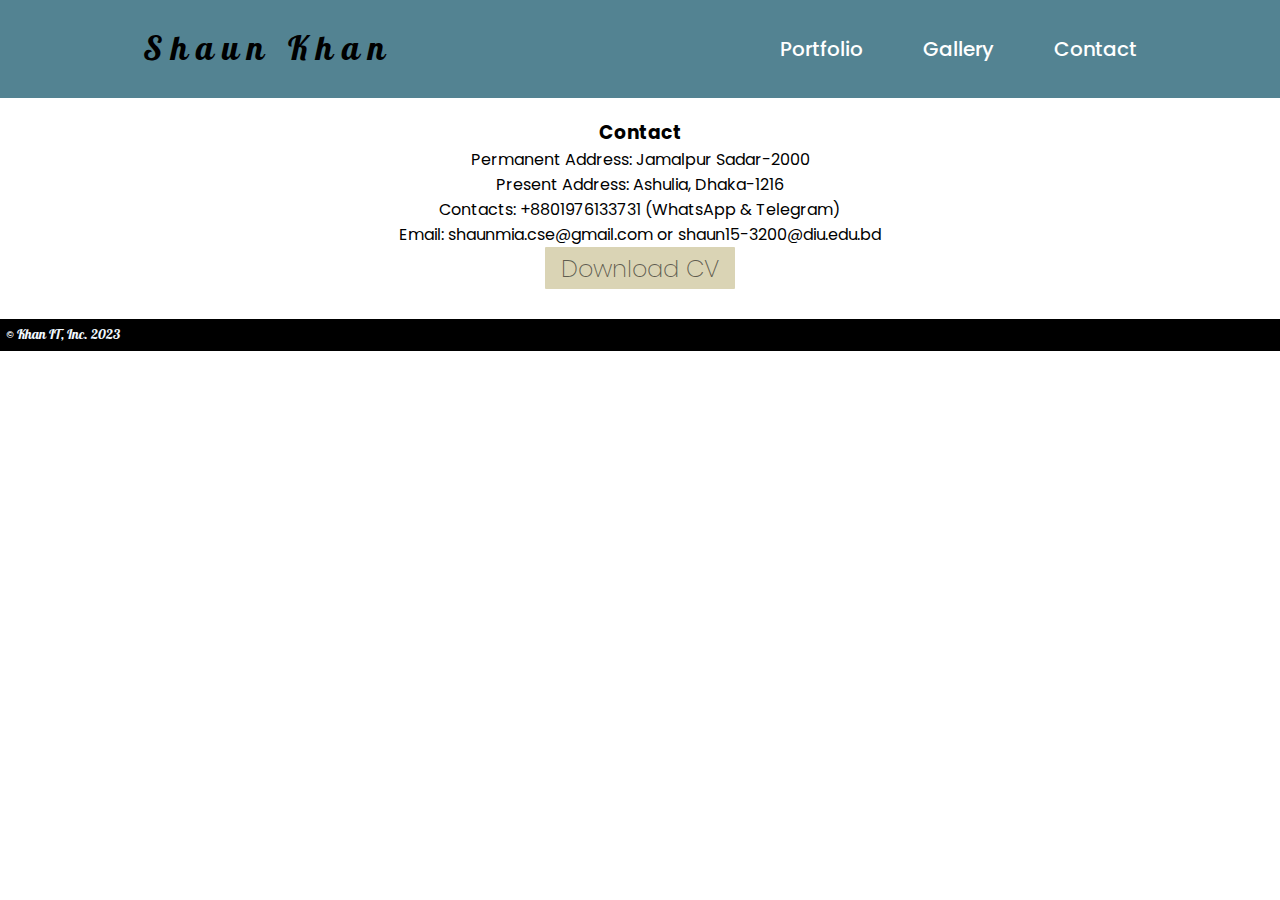
==== Contact.html @ d235b8f8 "Add files via upload" ====
<!DOCTYPE html>
<html lang="en">

<head>
    <meta charset="UTF-8">
    <meta http-equiv="X-UA-Compatible" content="IE=edge">
    <meta name="viewport" content="width=device-width, initial-scale=1.0">
    <title>Shaun Khan </title>

    <!-- font style-->
    <link rel="preconnect" href="https://fonts.googleapis.com">
    <link rel="preconnect" href="https://fonts.gstatic.com" crossorigin>
    <link href="https://fonts.googleapis.com/css2?family=Pattaya&family=Poppins&display=swap" rel="stylesheet">

    <!-- font awesome -->
    <link rel="stylesheet" href="https://cdnjs.cloudflare.com/ajax/libs/font-awesome/6.3.0/css/all.min.css"
        integrity="sha512-SzlrxWUlpfuzQ+pcUCosxcglQRNAq/DZjVsC0lE40xsADsfeQoEypE+enwcOiGjk/bSuGGKHEyjSoQ1zVisanQ=="
        crossorigin="anonymous" referrerpolicy="no-referrer" />

    <!-- css files -->
    <link rel="stylesheet" href="./styles/style.css">
</head>

<body>
    <!-- navigation bar -->
    <header class="header">
        <nav>
            <h2 class="nav-title"><a href="./index.html">Shaun Khan </a></h2>
            <ul class="navbar">
                <li><a class="section" href="./Portfolio.html">Portfolio</a></li>
                <li><a class="section" href="./Gallery.html">Gallery</a></li>
                <li><a class="section" href="./Contact.html">Contact</a></li>

            </ul>
        </nav>
    </header>


    <!-- Contact Section -->
    <section class="contact_section">
        <div class="contact_info">
            <h3 class="gallery-title">Contact</h3>
            <p>Permanent Address: Jamalpur Sadar-2000</p>
            <p>Present Address: Ashulia, Dhaka-1216</p>
            <p>Contacts: +8801976133731 (WhatsApp & Telegram)</p>
            <p>Email: shaunmia.cse@gmail.com or shaun15-3200@diu.edu.bd</p>

                <button class="bio_button"><a
                        href="https://drive.google.com/file/d/1jmgyfifZ_jBdbX8SLZ7q5-97VFwPtoEP/view?usp=sharing"
                        target="_blank">Download CV</a></button>
            </p>
            <p>
                <a href="https://github.com/shaun-mia" target="_blank"><i class="fa-brands fa-github"></i></a>
                <a href="https://www.linkedin.com/in/shaun-mia" target="_blank"><i
                        class="fa-brands fa-linkedin"></i></a>
                <a href="https://twitter.com/Shaun__Khan" target="_blank"><i class="fa-brands fa-twitter"></i></a>
                <a href="https://www.facebook.com/nameisshaun" target="_blank"><i
                        class="fa-brands fa-facebook-f"></i></a>
                <a href="https://instagram.com/nameisshaun" target="_blank"><i class="fa-brands fa-instagram"></i></a>
            </p>
    </section>
    <div class="rights_reserved">
        <p>© Khan IT, Inc. 2023</p>
    </div>
</body>

</html>
---- styles/style.css ----
/* for all */
* {
    font-family: 'Poppins', sans-serif;
    margin: 0;
}

/* navigation bar */
nav {
    display: flex;
    justify-content: space-around;
    padding-top: 2%;
    padding-bottom: 2%;
    background-color: #538392 ;
    width: 100%;
    max-width: 100%;
}

nav ul {
    display: flex;
    align-items: center;
}

nav li {
    list-style: none;
    margin-left: 60px;
}

.section {
    text-decoration: none;
    font-style: normal;
    font-weight: 500;
    font-size: 20px;
    color: #FFFFFF;
}

.nav-title a {
    font-family: 'Pattaya', sans-serif;
    font-weight: 400;
    font-size: 34px;
    text-decoration: none;
    letter-spacing: 0.245em;
    color: #000000;
}

/* my bio */

.my_bio {
    background-color: #6295A2;
    display: flex;
    gap: 3%;
    align-items: center;
    padding-top: 4%;
    padding-bottom: 4%;
    padding-left: 6%;
    padding-right: 6%;
}

.bio_img {}

.bio_img img {
    width: 500px;
    border-radius: 50%;
}

.bio_head {
    font-weight: 500;
    font-size: 36px;
    line-height: 54px;
    letter-spacing: 0.245em;
    text-align: center;
    color: #FFFFFF;
    margin-bottom: 2%;
}

.bio_text {
    font-weight: 400;
    font-size: 24px;
    letter-spacing: 0.1em;
    text-align: center;
    color: #FFFFFF;
    margin-bottom: 3%;
}


.bio_button {
    background: #DAD4B5;
    color: rgba(0, 0, 0, 0.57);
    border-radius: 1px;
    font-weight: 200;
    font-size: 24px;
    text-align: center;
    border: 0;
    padding-top: 0.75%;
    padding-bottom: 0.75%;
    padding-left: 3.25%;
    padding-right: 3.25%;
    margin-bottom: 2%;
}

.bio_button:hover {
    background-color: none;
    border: 2px dashed salmon;
}

.bio_button a {
    text-decoration: none;
    color: rgba(0, 0, 0, 0.57);
}

.bio_text p a {
    text-decoration: none;
    color: whitesmoke;
    align-content:center
}

/* Portfoli section */

.Portfoli {
    display: flex;
    align-items: center;
    justify-content: space-around;
    gap: 100px;
    background-color: #6295A2;
    gap: 3%;
    align-items: center;
    padding-top: 4%;
    padding-bottom: 4%;
    padding-left: 6%;
    padding-right: 6%;
}


.Portfoli_text {
    font-weight: 500;
    font-size: 32px;
    line-height: 54px;
    letter-spacing: 0.245em;
    color: black;
    margin-bottom: 2%;
}

.Portfoli_details {
    font-weight: 300;
    font-size: 16px;
    line-height: 54px;
    letter-spacing: 0.245em;
    color: black;
    margin-bottom: 2%;
}

.Portfoli_part_1 img {
    width: 350px;
    padding: 40px;
    background-color: #6295A2;
}

.Portfoli_head .bio_button {
    background-color: #6295A2;
    border-radius: 0%;
}

.Portfoli_1 {
    display: flex;
    margin-top: 6%;
    margin-bottom: 2%;
    margin-left: 10%;
    margin-right: 10%;
    align-items: center;
    flex-direction: row-reverse;
    justify-content: space-around;
    gap: 100px;
}

/* footer_part */

.footer_part {
    display: flex;
    gap: 2%;
    background-image: linear-gradient(to top, white, #6295A2);
    padding-top: 2%;
    padding-bottom: 2%;
    padding-left: 5%;
    padding-right: 5%;
    justify-content: space-between;

}

.footer_part img {
    width: 15%;
}

.image_1 {
    margin-bottom: 10%;
}

.image_2 {
    margin-top: 5%;
    margin-bottom: 5%;
}

.image_3 {
    margin-top: 10%;
}

.image_4 {
    margin-top: 5%;
    margin-bottom: 5%;
}

.image_5 {
    margin-bottom: 10%;
}

.footer_head {
    font-family: 'Pattaya';
    font-weight: 200;
    font-size: 36px;
    letter-spacing: 0.245em;
    text-align: center;
    background-color: #6295A2;
    color: #FFFFFF;
    margin-bottom: 2%;
    margin-bottom: 0%;
    padding-top: 2%;
    text-align: center;
}

footer p {
    display: flex;
    align-items: center;
    justify-content: center;
    gap: 1%;
    margin-bottom: 2%;
}

footer p a {
    text-decoration: none;
    color: gray;
    font-size: larger;
}

.rights_reserved p {
    font-family: 'Pattaya';
    color: aliceblue;
    background-color: black;
    font-weight: 100;
    font-size: 14px;
    padding: 0.5%;
}


/* work section */

.work {
    display: flex;
    margin-top: 2%;
    margin-bottom: 2%;
    margin-left: 10%;
    margin-right: 10%;
    align-items: center;
    justify-content: space-around;
    gap: 100px;
}

.work_text {
    font-weight: 500;
    font-size: 32px;
    line-height: 54px;
    letter-spacing: 0.245em;
    color: black;
    margin-bottom: 2%;
}

.work_details {
    font-weight: 300;
    font-size: 16px;
    line-height: 54px;
    letter-spacing: 0.245em;
    color: black;
    margin-bottom: 2%;
}

.work_part_1 img {
    width: 350px;
    padding: 40px;
    background-color: #6295A2;
}

.work_head .bio_button {
    background-color: #DAD4B5;
    border-radius: 0%;
}

.work_1 {
    display: flex;
    margin-top: 6%;
    margin-bottom: 2%;
    margin-left: 10%;
    margin-right: 10%;
    align-items: center;
    flex-direction: row-reverse;
    justify-content: space-around;
    gap: 100px;
}


/* Some Facts */

.some-facts {}

.facts-head {
    font-weight: 600;
    font-size: 32px;
    line-height: 54px;
    color: black;
    margin-left: 10%;
}

.facts-caption {
    font-weight: 300;
    font-size: 16px;
    line-height: 54px;
    letter-spacing: 0.245em;
    color: black;
    margin-left: 10%;
    margin-bottom: 2%;
}

.facts-items:hover {
    transform: scale(1.05);
    transition: transform 0.5s;
}

.facts-items:hover {
    background-color: rgba(255, 144, 14, 0.1);
}

.facts {
    display: flex;
    gap: 3%;
    justify-content: center;
    margin-bottom: 5%;
    align-items: center;
}

.facts-img {
    margin-top: 20px;
}

.facts-items {
    border: 1px solid #FF900E;
    border-radius: 8px;
    width: 241.83px;
    height: 241.83px;
    text-align: center;
}

.facts-items-head {
    color: #424242;
    font-weight: 600;
    font-size: 45px;
    margin-top: 20px;
}

.facts-items-caption {
    color: #727272;
    font-weight: 600;
    font-size: 20px;
    margin-top: -15px;
}

/* Contact */

.contact_section {
    display: flex;
    justify-content: center;
    align-items: center;
    padding: 20px;
}

.contact_info {
    text-align: center;
    max-width: 600px;
    margin: auto;
}
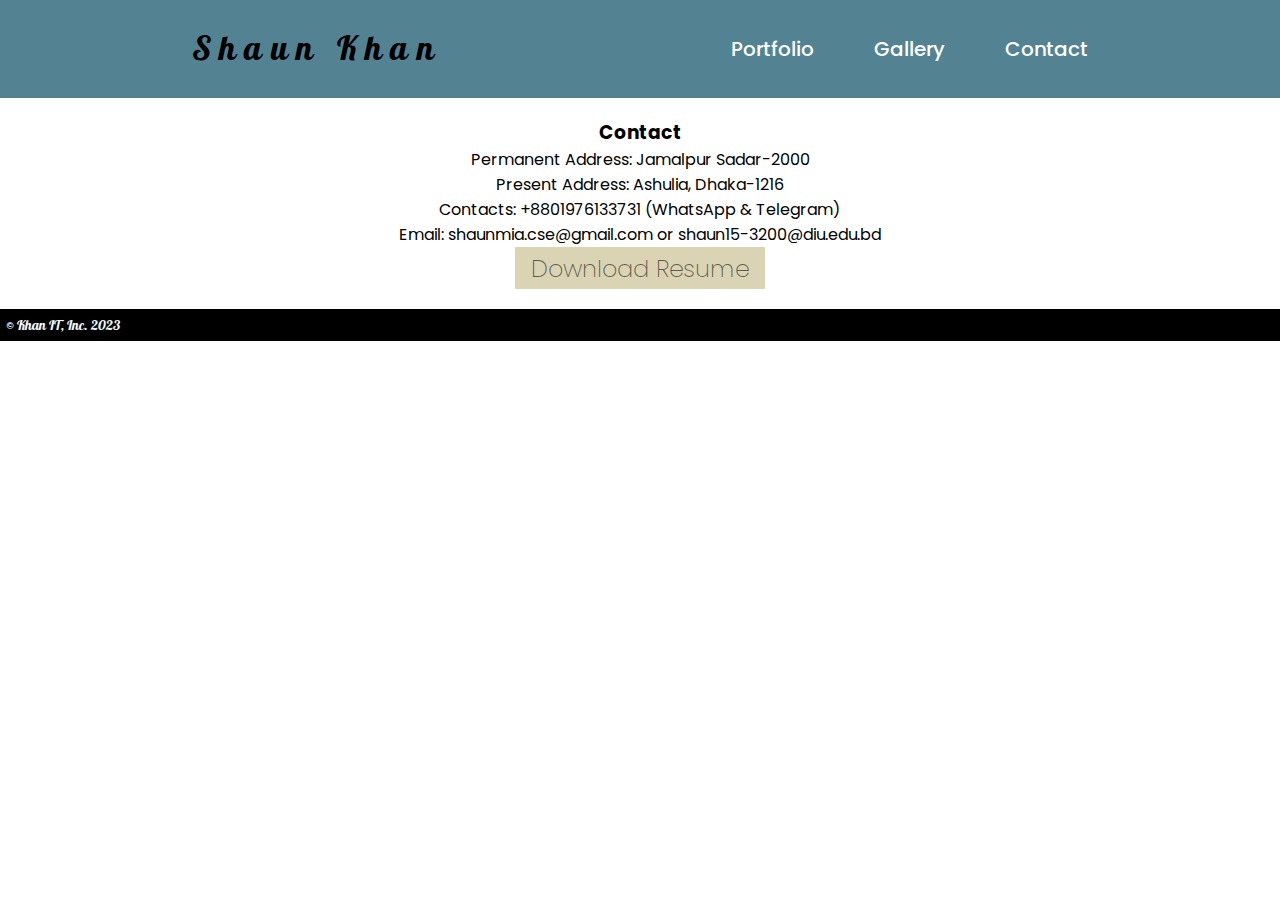
==== commit 9012e433: "Update Contact.html" ====
--- a/Contact.html
+++ b/Contact.html
@@ -46,8 +46,8 @@
             <p>Email: shaunmia.cse@gmail.com or shaun15-3200@diu.edu.bd</p>
 
                 <button class="bio_button"><a
-                        href="https://drive.google.com/file/d/1jmgyfifZ_jBdbX8SLZ7q5-97VFwPtoEP/view?usp=sharing"
-                        target="_blank">Download CV</a></button>
+                        href="https://drive.google.com/file/d/1ZMf1MwrbtR-PZMKJgoAxFKdCUxXzyrko/view?usp=sharing"
+                        target="_blank">Download Resume </a></button>
             </p>
             <p>
                 <a href="https://github.com/shaun-mia" target="_blank"><i class="fa-brands fa-github"></i></a>
@@ -64,4 +64,4 @@
     </div>
 </body>
 
-</html>+</html>
--- a/styles/style.css
+++ b/styles/style.css
@@ -2,15 +2,15 @@
 * {
     font-family: 'Poppins', sans-serif;
     margin: 0;
+    box-sizing: border-box;
 }
 
 /* navigation bar */
 nav {
     display: flex;
     justify-content: space-around;
-    padding-top: 2%;
-    padding-bottom: 2%;
-    background-color: #538392 ;
+    padding: 2% 6%;
+    background-color: #538392;
     width: 100%;
     max-width: 100%;
 }
@@ -18,6 +18,8 @@
 nav ul {
     display: flex;
     align-items: center;
+    padding: 0;
+    margin: 0;
 }
 
 nav li {
@@ -43,44 +45,14 @@
 }
 
 /* my bio */
-
 .my_bio {
     background-color: #6295A2;
     display: flex;
-    gap: 3%;
-    align-items: center;
-    padding-top: 4%;
-    padding-bottom: 4%;
-    padding-left: 6%;
-    padding-right: 6%;
-}
-
-.bio_img {}
-
-.bio_img img {
-    width: 500px;
-    border-radius: 50%;
-}
-
-.bio_head {
-    font-weight: 500;
-    font-size: 36px;
-    line-height: 54px;
-    letter-spacing: 0.245em;
-    text-align: center;
-    color: #FFFFFF;
-    margin-bottom: 2%;
-}
-
-.bio_text {
-    font-weight: 400;
-    font-size: 24px;
-    letter-spacing: 0.1em;
-    text-align: center;
-    color: #FFFFFF;
-    margin-bottom: 3%;
-}
-
+    flex-direction: column;
+    align-items: center;
+    padding: 4% 6%;
+    text-align: center;
+}
 
 .bio_button {
     background: #DAD4B5;
@@ -90,11 +62,10 @@
     font-size: 24px;
     text-align: center;
     border: 0;
-    padding-top: 0.75%;
-    padding-bottom: 0.75%;
-    padding-left: 3.25%;
-    padding-right: 3.25%;
-    margin-bottom: 2%;
+    padding: 0.75% 3.25%;
+    margin-bottom: 2%;
+    display: block;
+    margin: 0 auto; /* Center button horizontally */
 }
 
 .bio_button:hover {
@@ -107,28 +78,41 @@
     color: rgba(0, 0, 0, 0.57);
 }
 
-.bio_text p a {
-    text-decoration: none;
-    color: whitesmoke;
-    align-content:center
-}
-
-/* Portfoli section */
-
+.bio_text {
+    font-weight: 400;
+    font-size: 24px;
+    letter-spacing: 0.1em;
+    text-align: justify; /* Center text alignment */
+    color: #FFFFFF;
+    margin-bottom: 3%;
+    max-width: 100%;
+}
+
+.bio_img img {
+    width: 250px;
+    border-radius: 50%;
+}
+
+.bio_head {
+    font-weight: 500;
+    font-size: 36px;
+    text-align: center;
+    line-height: 54px;
+    letter-spacing: 0.245em;
+    color: #FFFFFF;
+    margin-bottom: 2%;
+}
+
+/* Portfolio section */
 .Portfoli {
     display: flex;
     align-items: center;
-    justify-content: space-around;
-    gap: 100px;
-    background-color: #6295A2;
-    gap: 3%;
-    align-items: center;
-    padding-top: 4%;
-    padding-bottom: 4%;
-    padding-left: 6%;
-    padding-right: 6%;
-}
-
+    justify-content: center;
+    flex-direction: column;
+    background-color: #6295A2;
+    padding: 4% 6%;
+    text-align: center;
+}
 
 .Portfoli_text {
     font-weight: 500;
@@ -152,6 +136,8 @@
     width: 350px;
     padding: 40px;
     background-color: #6295A2;
+    display: block;
+    margin: 0 auto;
 }
 
 .Portfoli_head .bio_button {
@@ -161,18 +147,13 @@
 
 .Portfoli_1 {
     display: flex;
-    margin-top: 6%;
-    margin-bottom: 2%;
-    margin-left: 10%;
-    margin-right: 10%;
-    align-items: center;
-    flex-direction: row-reverse;
-    justify-content: space-around;
-    gap: 100px;
+    margin: 6% 10% 2% 10%;
+    flex-direction: column;
+    align-items: center;
+    text-align: center;
 }
 
 /* footer_part */
-
 .footer_part {
     display: flex;
     gap: 2%;
@@ -182,7 +163,6 @@
     padding-left: 5%;
     padding-right: 5%;
     justify-content: space-between;
-
 }
 
 .footer_part img {
@@ -222,7 +202,6 @@
     margin-bottom: 2%;
     margin-bottom: 0%;
     padding-top: 2%;
-    text-align: center;
 }
 
 footer p {
@@ -248,18 +227,14 @@
     padding: 0.5%;
 }
 
-
 /* work section */
-
 .work {
     display: flex;
-    margin-top: 2%;
-    margin-bottom: 2%;
-    margin-left: 10%;
-    margin-right: 10%;
-    align-items: center;
-    justify-content: space-around;
-    gap: 100px;
+    align-items: center;
+    justify-content: center;
+    flex-direction: column;
+    margin: 2% 10%;
+    text-align: center;
 }
 
 .work_text {
@@ -269,6 +244,7 @@
     letter-spacing: 0.245em;
     color: black;
     margin-bottom: 2%;
+    text-align: center;
 }
 
 .work_details {
@@ -278,12 +254,15 @@
     letter-spacing: 0.245em;
     color: black;
     margin-bottom: 2%;
+    text-align: justify;
 }
 
 .work_part_1 img {
     width: 350px;
     padding: 40px;
     background-color: #6295A2;
+    display: block;
+    margin: 0 auto;
 }
 
 .work_head .bio_button {
@@ -293,19 +272,13 @@
 
 .work_1 {
     display: flex;
-    margin-top: 6%;
-    margin-bottom: 2%;
-    margin-left: 10%;
-    margin-right: 10%;
-    align-items: center;
-    flex-direction: row-reverse;
-    justify-content: space-around;
-    gap: 100px;
-}
-
+    margin: 6% 10% 2% 10%;
+    flex-direction: column;
+    align-items: center;
+    text-align: center;
+}
 
 /* Some Facts */
-
 .some-facts {}
 
 .facts-head {
@@ -329,9 +302,6 @@
 .facts-items:hover {
     transform: scale(1.05);
     transition: transform 0.5s;
-}
-
-.facts-items:hover {
     background-color: rgba(255, 144, 14, 0.1);
 }
 
@@ -370,7 +340,6 @@
 }
 
 /* Contact */
-
 .contact_section {
     display: flex;
     justify-content: center;
@@ -382,4 +351,91 @@
     text-align: center;
     max-width: 600px;
     margin: auto;
-}+}
+
+/* Media Queries for Responsive Design */
+@media (max-width: 1024px) {
+    .Portfoli, .work {
+        flex-direction: column;
+        align-items: center;
+        text-align: center;
+    }
+
+    .Portfoli_text, .work_text {
+        font-size: 28px;
+    }
+
+    .Portfoli_details, .work_details {
+        font-size: 14px;
+    }
+
+    .facts-head {
+        font-size: 28px;
+    }
+
+    .facts-caption {
+        font-size: 14px;
+    }
+
+    .facts-items-head {
+        font-size: 40px;
+    }
+
+    .facts-items-caption {
+        font-size: 18px;
+    }
+}
+
+@media (max-width: 768px) {
+    .nav-title a {
+        font-size: 28px;
+    }
+
+    .Portfoli_text, .work_text {
+        font-size: 24px;
+    }
+
+    .Portfoli_details, .work_details {
+        font-size: 12px;
+    }
+
+    .facts-head {
+        font-size: 24px;
+    }
+
+    .facts-caption {
+        font-size: 12px;
+    }
+
+    .facts-items-head {
+        font-size: 32px;
+    }
+
+    .facts-items-caption {
+        font-size: 16px;
+    }
+
+    .bio_img img {
+        width: 200px;
+    }
+}
+
+@media (max-width: 480px) {
+    .nav {
+        flex-direction: column;
+        align-items: center;
+    }
+
+    nav ul {
+        flex-direction: column;
+    }
+
+    nav li {
+        margin-left: 0;
+        margin-bottom: 10px;
+    }
+
+    .bio_img img {
+        width: 150px;
+    }
+}
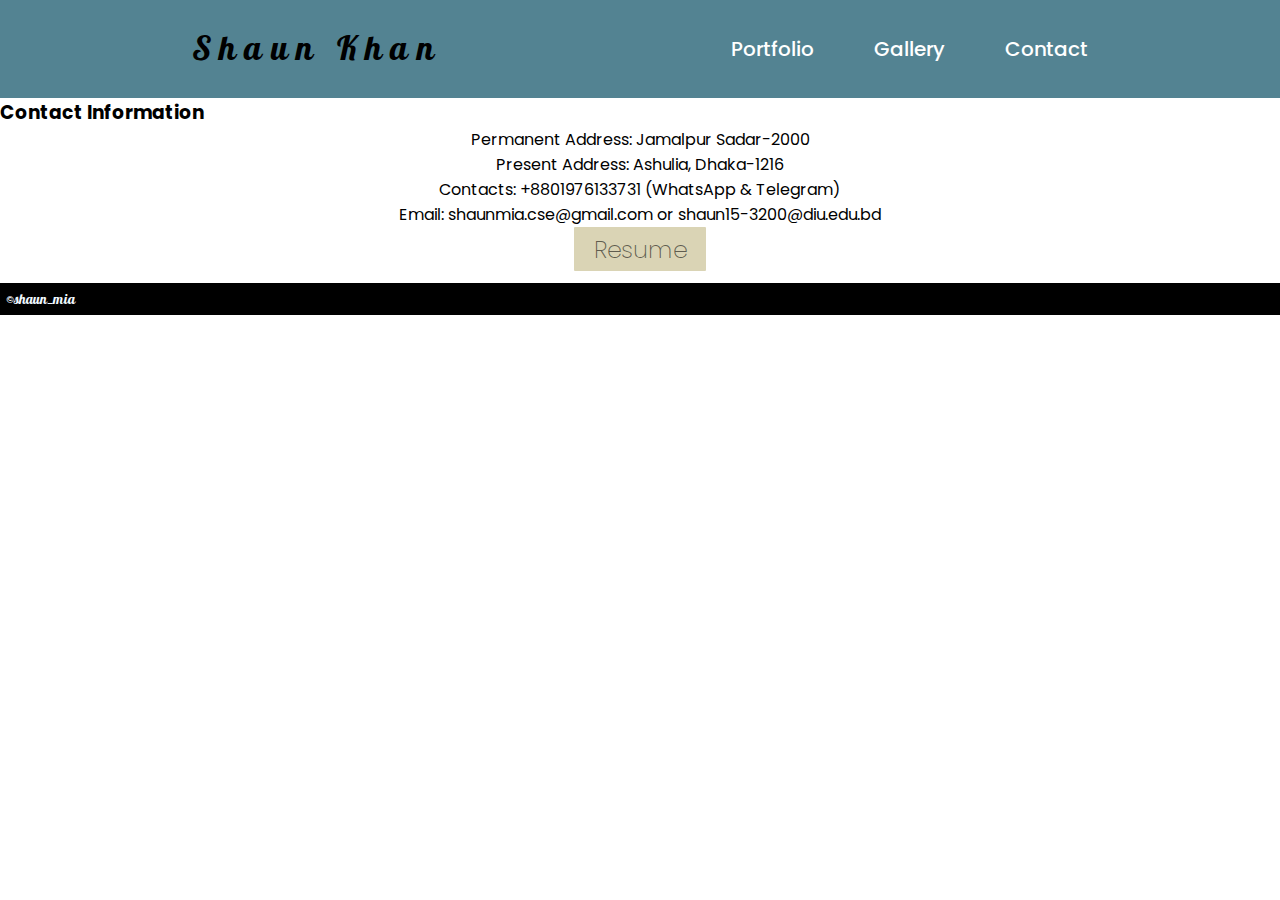
==== commit 4728aa64: "Update Contact.html" ====
--- a/Contact.html
+++ b/Contact.html
@@ -37,30 +37,38 @@
 
 
     <!-- Contact Section -->
-    <section class="contact_section">
-        <div class="contact_info">
-            <h3 class="gallery-title">Contact</h3>
-            <p>Permanent Address: Jamalpur Sadar-2000</p>
-            <p>Present Address: Ashulia, Dhaka-1216</p>
-            <p>Contacts: +8801976133731 (WhatsApp & Telegram)</p>
-            <p>Email: shaunmia.cse@gmail.com or shaun15-3200@diu.edu.bd</p>
+    <section class="contact_page">
+        <div class="contact_box">
+            <h3 class="contact_header">Contact Information</h3>
+            <div class="contact_info">Permanent Address: Jamalpur Sadar-2000 <br>
+                Present Address: Ashulia, Dhaka-1216<br>
+                Contacts: +8801976133731 (WhatsApp & Telegram) <br>
+                Email: shaunmia.cse@gmail.com or shaun15-3200@diu.edu.bd <br>
+                <button class="bio_button"><a
+                        href="./Shaun_Mia_Resume.pdf"
+                        target="_blank">Resume</a></button>
+                <footer id="contact">
+                    <p>
+                        <a href="Tel:+8801976133731"><i class="fa-solid fa-phone"></i></a>
+                        <a href="mailto:shaunmia.cse@gmail.com"><i class="fa-solid fa-envelope"></i></a>
+                        <a href="https://github.com/shaun-mia" target="_blank"><i class="fa-brands fa-github"></i></a>
+                        <a href="https://www.facebook.com/nameisshaun" target="_blank"><i
+                                class="fa-brands fa-facebook-f"></i></a>
+                        <a href="https://instagram.com/nameisshaun" target="_blank"><i
+                                class="fa-brands fa-instagram"></i></a>
+                        <a href="https://twitter.com/shaun__khan" target="_blank"><i
+                                class="fa-brands fa-twitter"></i></a>
+                        <a href="https://www.linkedin.com/in/shaun-mia" target="_blank"><i
+                                class="fa-brands fa-linkedin"></i></a>
+                    </p>
 
-                <button class="bio_button"><a
-                        href="https://drive.google.com/file/d/1ZMf1MwrbtR-PZMKJgoAxFKdCUxXzyrko/view?usp=sharing"
-                        target="_blank">Download Resume </a></button>
-            </p>
-            <p>
-                <a href="https://github.com/shaun-mia" target="_blank"><i class="fa-brands fa-github"></i></a>
-                <a href="https://www.linkedin.com/in/shaun-mia" target="_blank"><i
-                        class="fa-brands fa-linkedin"></i></a>
-                <a href="https://twitter.com/Shaun__Khan" target="_blank"><i class="fa-brands fa-twitter"></i></a>
-                <a href="https://www.facebook.com/nameisshaun" target="_blank"><i
-                        class="fa-brands fa-facebook-f"></i></a>
-                <a href="https://instagram.com/nameisshaun" target="_blank"><i class="fa-brands fa-instagram"></i></a>
-            </p>
+
+            </div>
+        </div>
     </section>
+
     <div class="rights_reserved">
-        <p>© Khan IT, Inc. 2023</p>
+        <p>©shaun_mia</p>
     </div>
 </body>
 
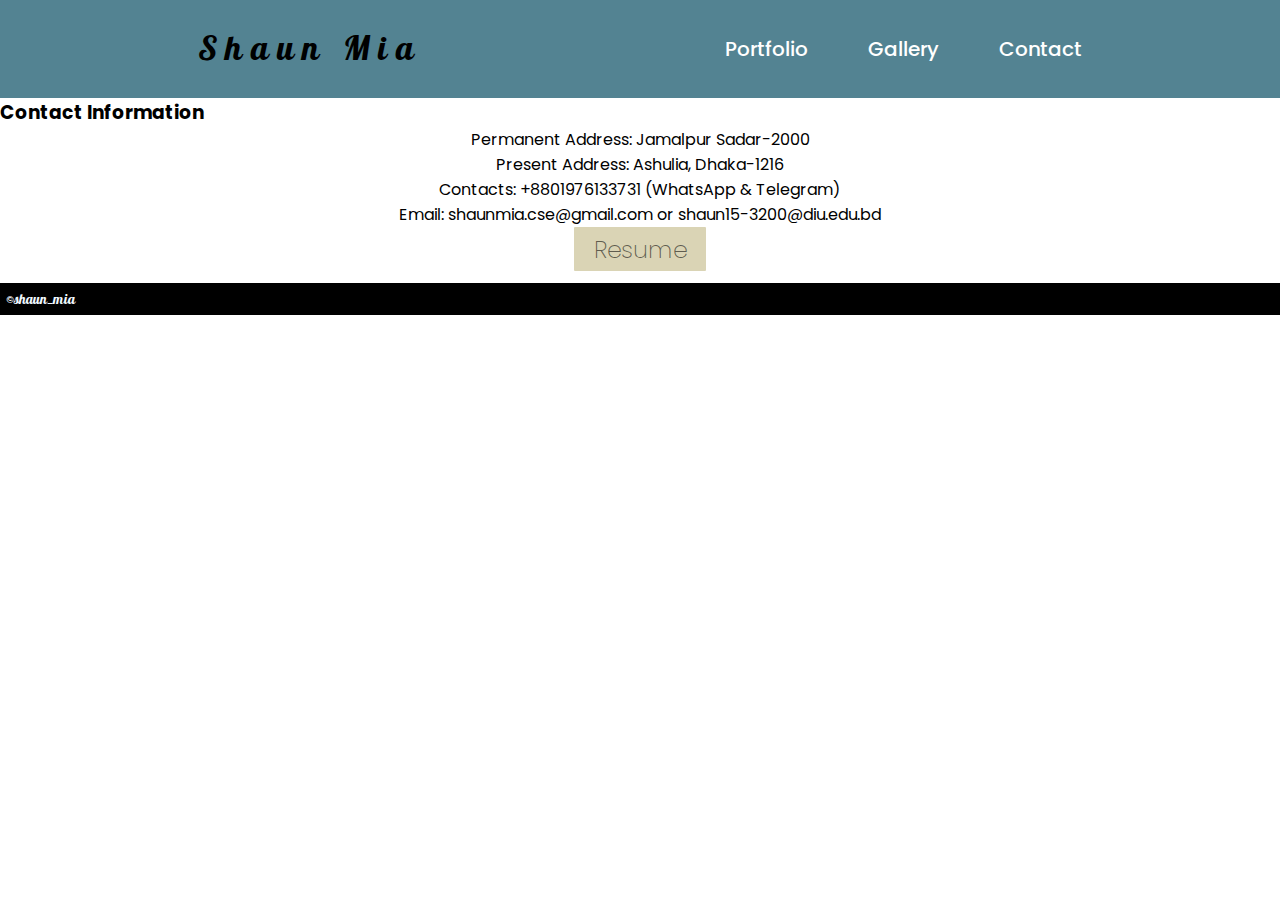
==== commit 824883c7: "Update Contact.html" ====
--- a/Contact.html
+++ b/Contact.html
@@ -25,7 +25,7 @@
     <!-- navigation bar -->
     <header class="header">
         <nav>
-            <h2 class="nav-title"><a href="./index.html">Shaun Khan </a></h2>
+            <h2 class="nav-title"><a href="./index.html">Shaun Mia</a></h2>
             <ul class="navbar">
                 <li><a class="section" href="./Portfolio.html">Portfolio</a></li>
                 <li><a class="section" href="./Gallery.html">Gallery</a></li>
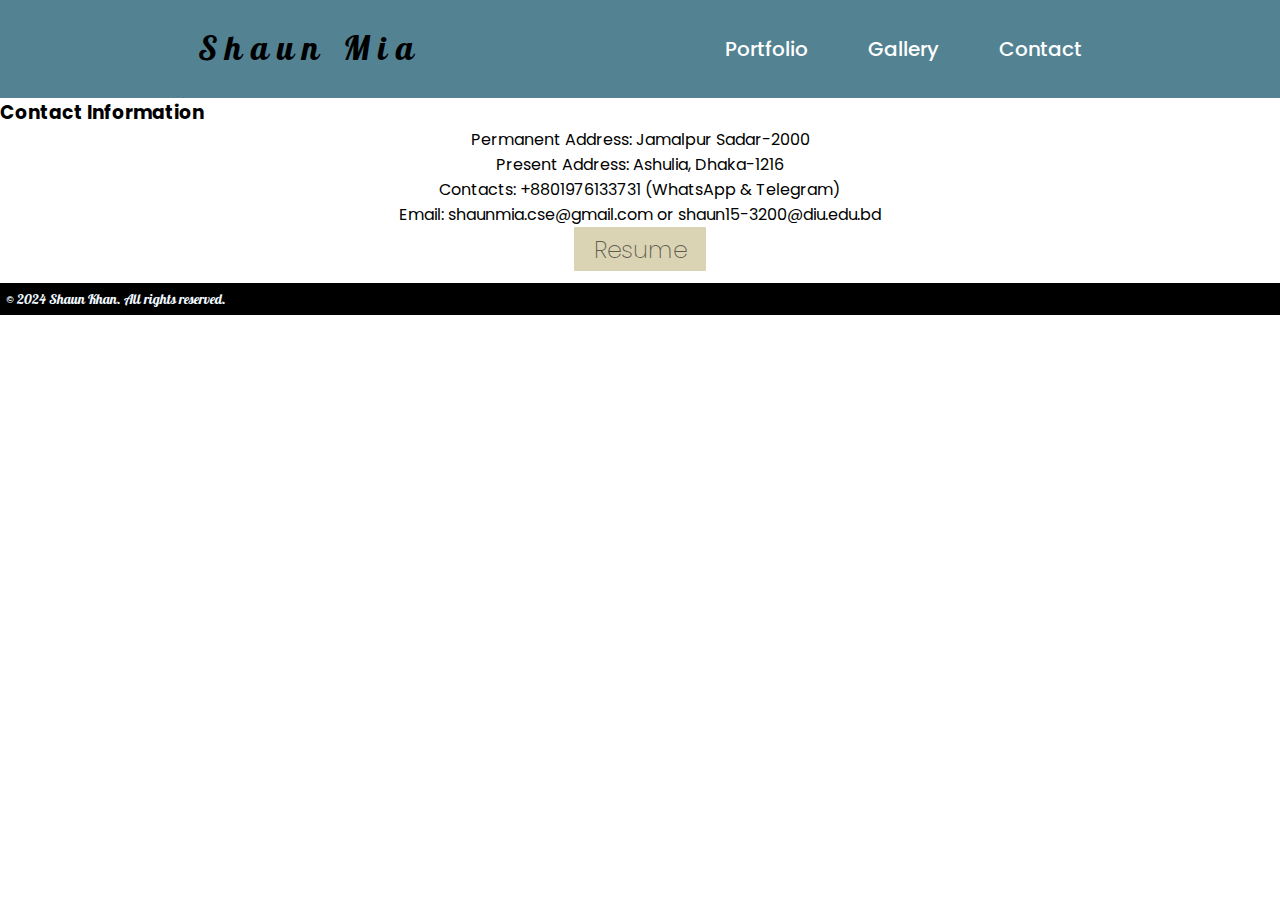
==== commit 629b63c8: "Update Contact.html" ====
--- a/Contact.html
+++ b/Contact.html
@@ -5,7 +5,7 @@
     <meta charset="UTF-8">
     <meta http-equiv="X-UA-Compatible" content="IE=edge">
     <meta name="viewport" content="width=device-width, initial-scale=1.0">
-    <title>Shaun Khan </title>
+    <title>Shaun Khan - Contact </title>
 
     <!-- font style-->
     <link rel="preconnect" href="https://fonts.googleapis.com">
@@ -68,7 +68,7 @@
     </section>
 
     <div class="rights_reserved">
-        <p>©shaun_mia</p>
+       <p>&copy; 2024 Shaun Khan. All rights reserved.</p>
     </div>
 </body>
 
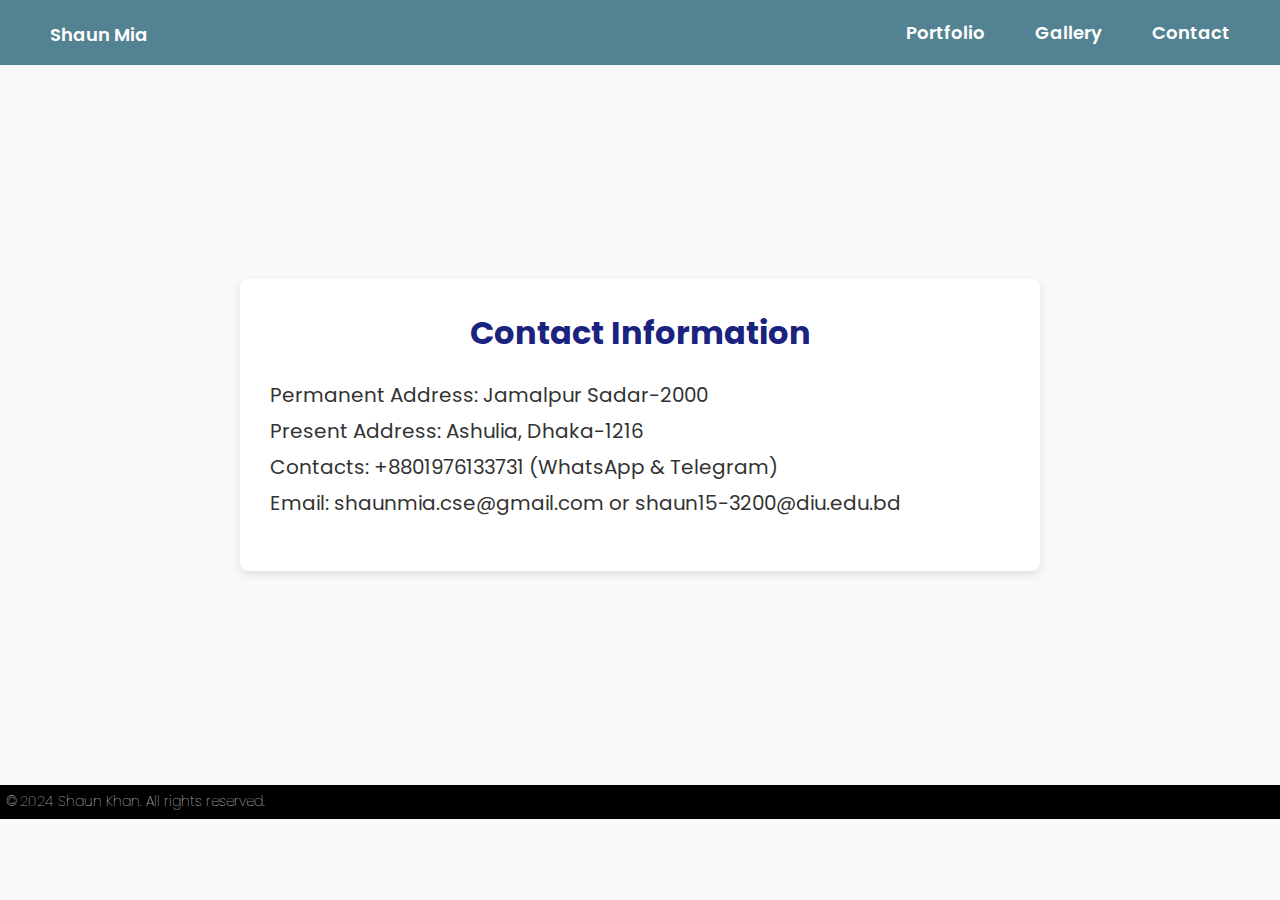
==== commit 076036f2: "Update Contact.html" ====
--- a/Contact.html
+++ b/Contact.html
@@ -43,10 +43,7 @@
             <div class="contact_info">Permanent Address: Jamalpur Sadar-2000 <br>
                 Present Address: Ashulia, Dhaka-1216<br>
                 Contacts: +8801976133731 (WhatsApp & Telegram) <br>
-                Email: shaunmia.cse@gmail.com or shaun15-3200@diu.edu.bd <br>
-                <button class="bio_button"><a
-                        href="./Shaun_Mia_Resume.pdf"
-                        target="_blank">Resume</a></button>
+                Email: shaunmia.cse@gmail.com or shaun15-3200@diu.edu.bd
                 <footer id="contact">
                     <p>
                         <a href="Tel:+8801976133731"><i class="fa-solid fa-phone"></i></a>
--- a/styles/style.css
+++ b/styles/style.css
@@ -5,14 +5,19 @@
     box-sizing: border-box;
 }
 
-/* navigation bar */
+body {
+    background-color: #f9f9f9;
+    color: #333;
+}
+
+/* Navigation Bar */
 nav {
     display: flex;
-    justify-content: space-around;
-    padding: 2% 6%;
+    justify-content: space-between;
+    align-items: center;
+    padding: 15px 50px;
     background-color: #538392;
-    width: 100%;
-    max-width: 100%;
+    /*blue */
 }
 
 nav ul {
@@ -24,36 +29,26 @@
 
 nav li {
     list-style: none;
-    margin-left: 60px;
+    margin-left: 50px;
 }
 
 .section {
     text-decoration: none;
-    font-style: normal;
-    font-weight: 500;
-    font-size: 20px;
-    color: #FFFFFF;
+    font-weight: 600;
+    font-size: 18px;
+    color: #ffffff;
+    /* White */
 }
 
 .nav-title a {
-    font-family: 'Pattaya', sans-serif;
-    font-weight: 400;
-    font-size: 34px;
-    text-decoration: none;
-    letter-spacing: 0.245em;
-    color: #000000;
+    text-decoration: none;
+    font-weight: 600;
+    font-size: 18px;
+    color: #ffffff;
+    /* White */
 }
 
 /* my bio */
-.my_bio {
-    background-color: #6295A2;
-    display: flex;
-    flex-direction: column;
-    align-items: center;
-    padding: 4% 6%;
-    text-align: center;
-}
-
 .bio_button {
     background: #DAD4B5;
     color: rgba(0, 0, 0, 0.57);
@@ -65,7 +60,8 @@
     padding: 0.75% 3.25%;
     margin-bottom: 2%;
     display: block;
-    margin: 0 auto; /* Center button horizontally */
+    margin: 0 auto;
+    /* Center button horizontally */
 }
 
 .bio_button:hover {
@@ -82,7 +78,8 @@
     font-weight: 400;
     font-size: 24px;
     letter-spacing: 0.1em;
-    text-align: justify; /* Center text alignment */
+    text-align: justify;
+    /* Center text alignment */
     color: #FFFFFF;
     margin-bottom: 3%;
     max-width: 100%;
@@ -103,61 +100,239 @@
     margin-bottom: 2%;
 }
 
-/* Portfolio section */
-.Portfoli {
-    display: flex;
-    align-items: center;
-    justify-content: center;
-    flex-direction: column;
-    background-color: #6295A2;
-    padding: 4% 6%;
-    text-align: center;
-}
-
-.Portfoli_text {
-    font-weight: 500;
-    font-size: 32px;
-    line-height: 54px;
-    letter-spacing: 0.245em;
-    color: black;
-    margin-bottom: 2%;
-}
-
-.Portfoli_details {
-    font-weight: 300;
-    font-size: 16px;
-    line-height: 54px;
-    letter-spacing: 0.245em;
-    color: black;
-    margin-bottom: 2%;
-}
-
-.Portfoli_part_1 img {
-    width: 350px;
-    padding: 40px;
-    background-color: #6295A2;
-    display: block;
-    margin: 0 auto;
-}
-
-.Portfoli_head .bio_button {
-    background-color: #6295A2;
-    border-radius: 0%;
-}
-
-.Portfoli_1 {
-    display: flex;
-    margin: 6% 10% 2% 10%;
+
+/* Project Box*/
+
+.home_container {
+    display: flex;
     flex-direction: column;
     align-items: center;
-    text-align: center;
+    padding: 4% 6%; 
+    background-color: #F5F5F5;
+    /* Light background color */
+}
+
+.about_me {
+    text-align: center;
+    max-width: 800px;
+    margin-bottom: 40px;
+}
+
+.about_me img {
+    width: 250px;
+    /* Adjust based on preference */
+    border-radius: 50%;
+    margin-bottom: 20px;
+}
+
+.about_me_header {
+    font-size: 32px;
+    margin-bottom: 20px;
+    color: #333;
+    /* Darker color for header */
+}
+
+.about_me_text {
+    font-size: 20px;
+    line-height: 1.8;
+    color: #333;
+    text-align: justify;
+}
+
+.home_box {
+    background-color: #ffffff;
+    border: 1px solid #dcdcdc;
+    border-radius: 8px;
+    padding: 20px;
+    margin: 20px;
+    text-align: center;
+    max-width: 800px;
+    box-shadow: 0 4px 8px rgba(0, 0, 0, 0.1);
+}
+
+.home_box img {
+    width: 100%;
+    border-radius: 8px;
+    margin-bottom: 20px;
+}
+
+.home_box_description {
+    font-size: 18px;
+    line-height: 1.8;
+    color: #555;
+    margin-bottom: 20px;
+    text-align: justify;
+}
+
+.home_box_button,
+.project_button {
+    display: inline-block;
+    background-color: #6295A2;
+    color: #ffffff;
+    font-size: 18px;
+    font-weight: 500;
+    padding: 10px 20px;
+    border-radius: 5px;
+    text-decoration: none;
+    margin-top: 10px;
+}
+
+.home_box_button:hover,
+.project_button:hover {
+    background-color: #507a8f;
+}
+
+/* social media icons */
+.social_media_box {
+    text-align: center;
+    max-width: 800px;
+    margin: 0 auto;
+}
+
+.social_media_icons {
+    display: flex;
+    justify-content: center;
+    gap: 20px;
+    flex-wrap: wrap;
+}
+
+.social_media_icons img {
+    width: 40px;
+    /* Adjust based on preference */
+    height: 40px;
+}
+
+/* Portfolio Page */
+
+.portfolio_heading {
+    text-align: center;
+    color: #538392;
+    margin-top: 2rem;
+    margin-bottom: 2rem;
+    font-size: 2rem;
+    /* Adjust as needed */
+}
+
+.portfolio_container {
+    display: flex;
+    flex-wrap: wrap;
+    /* Allows items to wrap to the next line */
+    justify-content: center;
+    padding: 4% 6%;
+    background-color: #F5F5F5;
+    /* Light background color */
+}
+
+.portfolio_box {
+    background-color: #ffffff;
+    border: 1px solid #dcdcdc;
+    border-radius: 8px;
+    padding: 20px;
+    width: calc(50% - 20px);
+    /* Adjust width to fit two items per row with margin */
+    margin: 10px;
+    /* Add margin to create space between items */
+    text-align: center;
+    box-shadow: 0 4px 8px rgba(0, 0, 0, 0.1);
+}
+
+.portfolio_box img {
+    width: 100%;
+    border-radius: 8px;
+    margin-bottom: 20px;
+}
+
+.portfolio_title {
+    font-size: 28px;
+    margin-bottom: 20px;
+    color: #333;
+    /* Darker color for title */
+}
+
+.portfolio_description {
+    font-size: 18px;
+    line-height: 1.8;
+    color: #555;
+    text-align: justify;
+    margin-bottom: 20px;
+}
+
+.view_project_button {
+    display: inline-block;
+    background-color: #6295A2;
+    color: #ffffff;
+    font-size: 18px;
+    font-weight: 500;
+    padding: 10px 20px;
+    border-radius: 5px;
+    text-decoration: none;
+    margin-top: 10px;
+}
+
+.view_project_button:hover {
+    background-color: #507a8f;
+}
+
+
+/* Contact Page */
+.contact_page {
+    display: flex;
+    justify-content: center;
+    align-items: center;
+    min-height: 80vh; /* Ensure the box is vertically centered */
+    padding: 50px 20px;
+}
+
+.contact_box {
+    background-color: #ffffff;
+    border-radius: 8px;
+    box-shadow: 0 4px 8px rgba(0, 0, 0, 0.1);
+    padding: 30px;
+    width: 100%;
+    max-width: 800px;
+    text-align: center;
+}
+
+.contact_header {
+    font-size: 32px;
+    margin-bottom: 20px;
+    color: #1a237e;
+}
+
+.contact_info {
+    text-align: justify;
+    font-size: 20px;
+    line-height: 1.8;
+    color: #333;
+}
+
+.contact_info p {
+    margin-bottom: 20px;
+}
+
+.social_icons {
+    display: flex;
+    justify-content: center;
+    gap: 15px;
+    flex-wrap: wrap;
+}
+
+.social_icons a {
+    display: inline-block;
+    width: 40px; /* Adjust based on preference */
+    height: 40px;
+}
+
+.social_icons img {
+    width: 100%;
+    height: auto;
 }
 
 /* footer_part */
 .footer_part {
     display: flex;
     gap: 2%;
-    background-image: linear-gradient(to top, white, #6295A2);
+    background-image: linear-gradient(to top, #6295A2, #ffffff);
     padding-top: 2%;
     padding-bottom: 2%;
     padding-left: 5%;
@@ -197,8 +372,8 @@
     font-size: 36px;
     letter-spacing: 0.245em;
     text-align: center;
-    background-color: #6295A2;
-    color: #FFFFFF;
+    background-color: #ffffff;
+    color: #000000;
     margin-bottom: 2%;
     margin-bottom: 0%;
     padding-top: 2%;
@@ -214,220 +389,75 @@
 
 footer p a {
     text-decoration: none;
-    color: gray;
+    color: rgb(255, 255, 255);
     font-size: larger;
 }
 
+.contact {
+    background: #6295A2;
+    color: rgba(0, 0, 0, 0.57);
+    border-radius: 1px;
+    font-weight: 200;
+    font-size: 24px;
+    text-align: center;
+    border: 0;
+    padding: 0.75% 3.25%;
+    margin-bottom: 2%;
+    display: block;
+    margin: 0 auto;
+    /* Center button horizontally */
+}
+
 .rights_reserved p {
-    font-family: 'Pattaya';
-    color: aliceblue;
-    background-color: black;
+    font-family: 'Poppins', sans-serif;
+    color: rgb(255, 255, 255);
+    background-color: rgb(0, 0, 0);
     font-weight: 100;
     font-size: 14px;
     padding: 0.5%;
 }
 
-/* work section */
-.work {
-    display: flex;
-    align-items: center;
-    justify-content: center;
-    flex-direction: column;
-    margin: 2% 10%;
-    text-align: center;
-}
-
-.work_text {
-    font-weight: 500;
-    font-size: 32px;
-    line-height: 54px;
-    letter-spacing: 0.245em;
-    color: black;
-    margin-bottom: 2%;
-    text-align: center;
-}
-
-.work_details {
-    font-weight: 300;
-    font-size: 16px;
-    line-height: 54px;
-    letter-spacing: 0.245em;
-    color: black;
-    margin-bottom: 2%;
-    text-align: justify;
-}
-
-.work_part_1 img {
-    width: 350px;
-    padding: 40px;
-    background-color: #6295A2;
-    display: block;
-    margin: 0 auto;
-}
-
-.work_head .bio_button {
-    background-color: #DAD4B5;
-    border-radius: 0%;
-}
-
-.work_1 {
-    display: flex;
-    margin: 6% 10% 2% 10%;
-    flex-direction: column;
-    align-items: center;
-    text-align: center;
-}
-
-/* Some Facts */
-.some-facts {}
-
-.facts-head {
-    font-weight: 600;
-    font-size: 32px;
-    line-height: 54px;
-    color: black;
-    margin-left: 10%;
-}
-
-.facts-caption {
-    font-weight: 300;
-    font-size: 16px;
-    line-height: 54px;
-    letter-spacing: 0.245em;
-    color: black;
-    margin-left: 10%;
-    margin-bottom: 2%;
-}
-
-.facts-items:hover {
-    transform: scale(1.05);
-    transition: transform 0.5s;
-    background-color: rgba(255, 144, 14, 0.1);
-}
-
-.facts {
-    display: flex;
-    gap: 3%;
-    justify-content: center;
-    margin-bottom: 5%;
-    align-items: center;
-}
-
-.facts-img {
-    margin-top: 20px;
-}
-
-.facts-items {
-    border: 1px solid #FF900E;
-    border-radius: 8px;
-    width: 241.83px;
-    height: 241.83px;
-    text-align: center;
-}
-
-.facts-items-head {
-    color: #424242;
-    font-weight: 600;
-    font-size: 45px;
-    margin-top: 20px;
-}
-
-.facts-items-caption {
-    color: #727272;
-    font-weight: 600;
-    font-size: 20px;
-    margin-top: -15px;
-}
-
-/* Contact */
-.contact_section {
-    display: flex;
-    justify-content: center;
-    align-items: center;
-    padding: 20px;
-}
-
-.contact_info {
-    text-align: center;
-    max-width: 600px;
-    margin: auto;
-}
-
-/* Media Queries for Responsive Design */
-@media (max-width: 1024px) {
-    .Portfoli, .work {
+
+/* Responsive Design Adjustments */
+
+/* Tablet (768px and below) */
+@media (max-width: 768px) {
+    nav ul {
         flex-direction: column;
         align-items: center;
-        text-align: center;
-    }
-
-    .Portfoli_text, .work_text {
-        font-size: 28px;
-    }
-
-    .Portfoli_details, .work_details {
-        font-size: 14px;
-    }
-
-    .facts-head {
-        font-size: 28px;
-    }
-
-    .facts-caption {
-        font-size: 14px;
-    }
-
-    .facts-items-head {
-        font-size: 40px;
-    }
-
-    .facts-items-caption {
-        font-size: 18px;
-    }
-}
-
-@media (max-width: 768px) {
-    .nav-title a {
-        font-size: 28px;
-    }
-
-    .Portfoli_text, .work_text {
-        font-size: 24px;
-    }
-
-    .Portfoli_details, .work_details {
-        font-size: 12px;
-    }
-
-    .facts-head {
-        font-size: 24px;
-    }
-
-    .facts-caption {
-        font-size: 12px;
-    }
-
-    .facts-items-head {
-        font-size: 32px;
-    }
-
-    .facts-items-caption {
-        font-size: 16px;
-    }
-
-    .bio_img img {
-        width: 200px;
-    }
-}
-
+    }
+
+    .home_box,
+    .portfolio_box {
+        width: 100%;
+        padding: 15px;
+        margin: 10px;
+    }
+
+    .about_me img {
+        width: 150px;
+    }
+
+    .portfolio_container {
+        padding: 10px;
+    }
+
+    .home_box img,
+    .portfolio_box img {
+        width: 100%;
+    }
+}
+
+/* Mobile (480px and below) */
 @media (max-width: 480px) {
-    .nav {
+    nav {
         flex-direction: column;
         align-items: center;
     }
 
     nav ul {
         flex-direction: column;
+        align-items: center;
     }
 
     nav li {
@@ -435,7 +465,27 @@
         margin-bottom: 10px;
     }
 
-    .bio_img img {
-        width: 150px;
-    }
-}
+    .about_me img {
+        width: 100px;
+    }
+
+    .home_box img,
+    .portfolio_box img {
+        width: 100%;
+    }
+
+    .home_box,
+    .portfolio_box {
+        width: 100%;
+    }
+
+    .bio_text {
+        font-size: 18px;
+    }
+    
+    .project_button,
+    .home_box_button {
+        font-size: 14px;
+        padding: 8px 12px;
+    }
+}
